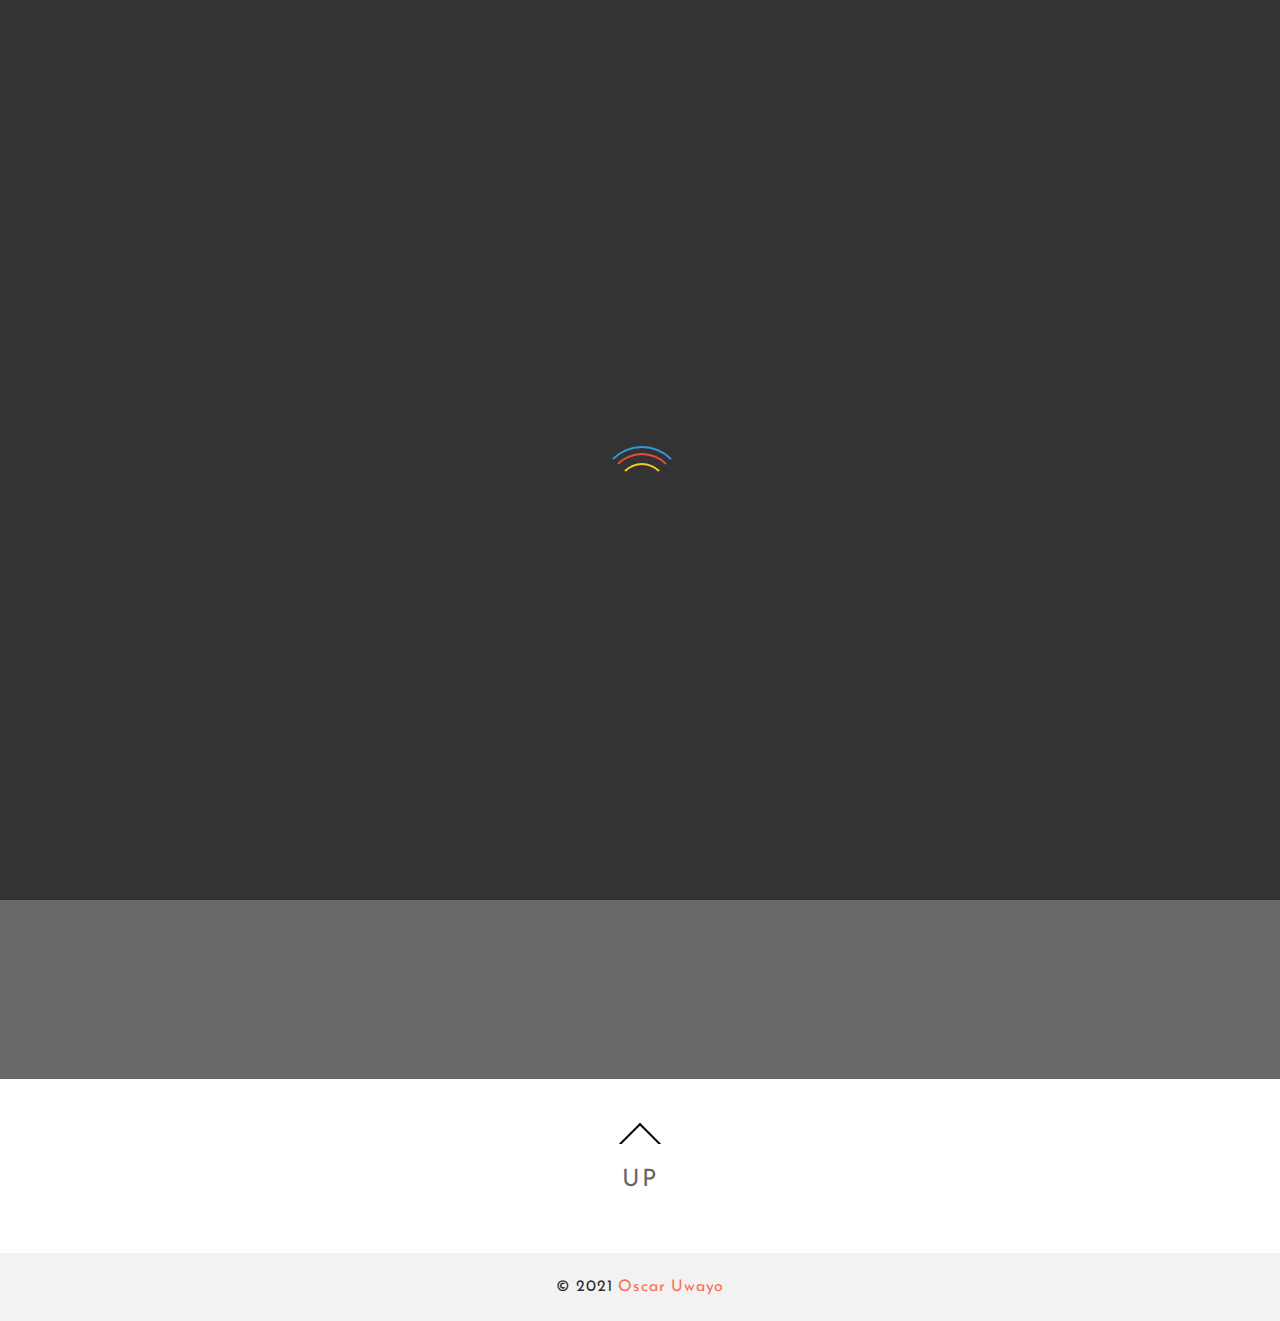
==== index.html @ 6634a688 "First commit" ====
<!DOCTYPE html>
<htmllang="en-US" >
<head>
    <meta charset="UTF-8" />
    <meta name="viewport" content="width=device-width, initial-scale=1.0, maximum-scale=1.0, user-scalable=0" />
    <link rel="profile" href="http://gmpg.org/xfn/11" />
    <title>Oscar Uwayo &#8211; Portfolio </title>
<link rel='dns-prefetch' href='//s.w.org' />
<link rel="alternate" type="application/rss+xml" title="Oscar Uwayo &raquo; Feed" href="https://ouwayo.github.io/personal/feed/" />
<link rel="alternate" type="application/rss+xml" title="Oscar Uwayo &raquo; Comments Feed" href="https://ouwayo.github.io/personal/comments/feed/" />
		<script type="text/javascript">
			window._wpemojiSettings = {"baseUrl":"https:\/\/s.w.org\/images\/core\/emoji\/13.0.1\/72x72\/","ext":".png","svgUrl":"https:\/\/s.w.org\/images\/core\/emoji\/13.0.1\/svg\/","svgExt":".svg","source":{"concatemoji":"https:\/\/ouwayo.github.io\/personal\/wp-includes\/js\/wp-emoji-release.min.js?ver=5.6"}};
			!function(e,a,t){var r,n,o,i,p=a.createElement("canvas"),s=p.getContext&&p.getContext("2d");function c(e,t){var a=String.fromCharCode;s.clearRect(0,0,p.width,p.height),s.fillText(a.apply(this,e),0,0);var r=p.toDataURL();return s.clearRect(0,0,p.width,p.height),s.fillText(a.apply(this,t),0,0),r===p.toDataURL()}function l(e){if(!s||!s.fillText)return!1;switch(s.textBaseline="top",s.font="600 32px Arial",e){case"flag":return!c([127987,65039,8205,9895,65039],[127987,65039,8203,9895,65039])&&(!c([55356,56826,55356,56819],[55356,56826,8203,55356,56819])&&!c([55356,57332,56128,56423,56128,56418,56128,56421,56128,56430,56128,56423,56128,56447],[55356,57332,8203,56128,56423,8203,56128,56418,8203,56128,56421,8203,56128,56430,8203,56128,56423,8203,56128,56447]));case"emoji":return!c([55357,56424,8205,55356,57212],[55357,56424,8203,55356,57212])}return!1}function d(e){var t=a.createElement("script");t.src=e,t.defer=t.type="text/javascript",a.getElementsByTagName("head")[0].appendChild(t)}for(i=Array("flag","emoji"),t.supports={everything:!0,everythingExceptFlag:!0},o=0;o<i.length;o++)t.supports[i[o]]=l(i[o]),t.supports.everything=t.supports.everything&&t.supports[i[o]],"flag"!==i[o]&&(t.supports.everythingExceptFlag=t.supports.everythingExceptFlag&&t.supports[i[o]]);t.supports.everythingExceptFlag=t.supports.everythingExceptFlag&&!t.supports.flag,t.DOMReady=!1,t.readyCallback=function(){t.DOMReady=!0},t.supports.everything||(n=function(){t.readyCallback()},a.addEventListener?(a.addEventListener("DOMContentLoaded",n,!1),e.addEventListener("load",n,!1)):(e.attachEvent("onload",n),a.attachEvent("onreadystatechange",function(){"complete"===a.readyState&&t.readyCallback()})),(r=t.source||{}).concatemoji?d(r.concatemoji):r.wpemoji&&r.twemoji&&(d(r.twemoji),d(r.wpemoji)))}(window,document,window._wpemojiSettings);
		</script>
		<style type="text/css">
img.wp-smiley,
img.emoji {
	display: inline !important;
	border: none !important;
	box-shadow: none !important;
	height: 1em !important;
	width: 1em !important;
	margin: 0 .07em !important;
	vertical-align: -0.1em !important;
	background: none !important;
	padding: 0 !important;
}
</style>
	<link rel='stylesheet' id='wp-block-library-css'  href='https://ouwayo.github.io/personal/wp-includes/css/dist/block-library/style.min.css?ver=5.6' type='text/css' media='all' />
<link rel='stylesheet' id='wp-block-library-theme-css'  href='https://ouwayo.github.io/personal/wp-includes/css/dist/block-library/theme.min.css?ver=5.6' type='text/css' media='all' />
<link rel='stylesheet' id='portfoliolite-menu-css'  href='https://ouwayo.github.io/personal/wp-content/themes/portfoliolite//css/menu-css.css?ver=1.0.0' type='text/css' media='all' />
<link rel='stylesheet' id='font-awesome-css'  href='https://ouwayo.github.io/personal/wp-content/themes/portfoliolite//third-party/font-awesome/css/font-awesome.css?ver=1.0.0' type='text/css' media='all' />
<link rel='stylesheet' id='portfoliolite-style-css'  href='https://ouwayo.github.io/personal/wp-content/themes/portfoliolite/style.css?ver=1.0.0' type='text/css' media='all' />
<style id='portfoliolite-style-inline-css' type='text/css'>
.logo h1 a, .logo-cent h1 a, mark, li.current-menu-item a, .menu-item.active a, .navigation .menu > li a:hover,.navigation ul ul a:hover, .navigation ul ul a:link:hover, .navigation ul ul a:visited:hover, .current_page_item a, .sub-menu li:hover,.nav-footer ul li a:hover, .sidebar-inner-widget ul li:before, .post_meta a:hover,.post-previous a:hover:before,
.post-next a:hover:before,button.load-more:hover,.sidebar-inner-widget ul li a:hover,.portfolio-desc .exp-btn button:hover,
.single-product .product_meta a:hover,
.copyright-section a,.portfolio-menu li a:hover, .portfolio-menu .current-menu-item a,.thunk-service-icon i {color:} ul.portfolio-navi button.active.is-checked, ul.portfolio-navi button:visited, ul.portfolio-navi button:focus,
ul.portfolio-navi button.is-checked{color:; border-color:} figure.protfolio-img-efc:after,.blog-info-header h2:after, #respond input#submit,.widget #wp-calendar th,.footer-wrapper tbody>tr>td>a,.menu-item-has-children >a:hover:before,
.menu-item-has-children >a:hover:after,
.th-woocommerce a.button:hover, 
.woocommerce ul.products li.product .button:hover,
.button-ribbon,
.button-news-letter,
#resume-ribbon .download-resume-c a:hover,
#resume-ribbon .view-resume-c a:hover,
.woocommerce #respond input#submit:hover, 
.woocommerce a.button:hover, .woocommerce button.button:hover, .woocommerce input.button:hover, .woocommerce #respond input#submit.alt:hover, .woocommerce a.button.alt:hover, .woocommerce button.button.alt:hover, .woocommerce input.button.alt:hover,
.woocommerce-cart .wc-proceed-to-checkout a.checkout-button,.social-meta li a:hover{background-color:} button{background:; border:1px solid } .arrow-up a:hover:before {
    border-top-color:; 
    border-left-color:; 
} .footer-widget-column .widget .widgettitle{border-bottom: 1px solid ;} .portfolio-desc button,
.tagcloud a,
.button-ribbon:hover,
.button-news-letter:hover,a:hover{color:; 
    border-color:} .portfolio-desc .exp-btn button,
.portfolio-desc button:hover,
.tagcloud a:hover{
    background: ; 
    border-color: 
  }
.portfolio-menu ul.sub-menu{border-bottom-color:} .th-woocommerce a.button, .woocommerce ul.products li.product .button{color:;border-color:} #searchform [type='submit'], button[type='submit']{border-color:;background-color:} .woocommerce nav.woocommerce-pagination ul li a:focus, .woocommerce nav.woocommerce-pagination ul li a:hover, .woocommerce nav.woocommerce-pagination ul li span.current,.nav-links .page-numbers.current, .nav-links .page-numbers:hover{background-color:}
</style>
<link rel='stylesheet' id='dashicons-css'  href='https://ouwayo.github.io/personal/wp-includes/css/dashicons.min.css?ver=5.6' type='text/css' media='all' />
<script type='text/javascript' src='https://ouwayo.github.io/personal/wp-includes/js/jquery/jquery.min.js?ver=3.5.1' id='jquery-core-js'></script>
<script type='text/javascript' src='https://ouwayo.github.io/personal/wp-includes/js/jquery/jquery-migrate.min.js?ver=3.3.2' id='jquery-migrate-js'></script>
<link rel="https://api.w.org/" href="https://ouwayo.github.io/personal/wp-json/" /><link rel="EditURI" type="application/rsd+xml" title="RSD" href="https://ouwayo.github.io/personal/xmlrpc.php?rsd" />
<link rel="wlwmanifest" type="application/wlwmanifest+xml" href="https://ouwayo.github.io/personal/wp-includes/wlwmanifest.xml" /> 
<meta name="generator" content="WordPress 5.6" />
  
</head>
<body class="home blog wp-embed-responsive frontpage static-hdr" >
 
<div id="loader-wrapper">
<div id="loader"></div>
    <div class="loader-section section-left"></div>
    <div class="loader-section section-right"></div>
</div>
 
<div id="header" class="header sticky" >
<div class="container">
<header>
<a class="skip-link screen-reader-text" href="#page">Skip to content</a>
  
<div class="logo">
  
            <span class='site-ttile'><a href="https://ouwayo.github.io/personal/">Oscar Uwayo</a></span>
            <p>Portfolio </p>
      </div>
  
<div id="main-menu-wrapper">
<nav>
        <!-- Menu Toggle btn-->
        <div class="menu-toggle">
            <button type="button" class="menu-btn" id="menu-btn">
                <div class="btn">
                   <span class="icon-bar"></span>
                   <span class="icon-bar"></span>
                   <span class="icon-bar"></span>
               </div>
            </button>
        </div>
        <div class="sider main portfolio-menu-hide left">
        <div class="sider-inner">
          <ul class="portfolio-menu" id="portfolio-menu"><li class="page_item page-item-8"><a href="https://ouwayo.github.io/personal/about/">About Me</a></li>
<li class="page_item page-item-33"><a href="https://ouwayo.github.io/personal/contact/">Adress</a></li>
<li class="page_item page-item-2"><a href="https://ouwayo.github.io/personal/sample-page/">Article review</a></li>
<li class="page_item page-item-21"><a href="https://ouwayo.github.io/personal/blog/">Blog</a></li>
</ul>          
        </div>
        </div>
</nav>
</div>
 
</header>
</div>
</div>
<div class="clearfix"></div><div class="page-wrapper">
<div class="blog-top">
<div class="blog-image" data-center="background-position: 50% 0px;" data-top-bottom="background-position: 50% -100px;" style="background-image: url();">
<div class="full-fs-caption">
     <div class="caption-container">
      <h1 class="title overtext">
      <a href="#">Hello world!</a></h1>
</div>
</div>
</div>
</div>
<div class="clearfix"></div>
<div id="page" class="clearfix">
<div class="content-wrapper">
<div class="content">
<div class="blog-content">
<ul class="load_post standard-layout">
 <!-- Start the Loop. -->
<li class="post"  id="post-1">
<div class="post-img-wrapper">
<div class="post-img">
</div>  
</div>
<div class="blog-info-header">
<div class="blog-info-meta">
            <ul class="post_meta">
                 <li class="posted_on"><i class="fa fa-calendar-o"></i><span></span>Jan, 07, 2021</li>
                 <li class="posted_by"><a href=""><a href="https://ouwayo.github.io/personal/category/uncategorized/" rel="category tag">Uncategorized</a></a></li>
                 <li class="post_comment"><i class="fa fa-comments-o"></i><a href="" title=""><a href="https://ouwayo.github.io/personal/2021/01/07/hello-world/#comments">1 Comment</a></a></li>
            </ul>
</div>
<h2><a href="https://ouwayo.github.io/personal/2021/01/07/hello-world/">Hello world!</a></h2>
</div> 
<div class="clearfix"></div>
<div class="blog-info-content"><p><p>Welcome to WordPress. This is your first post. Edit or delete it, then start writing!</p>
</p>
<a href="https://ouwayo.github.io/personal/2021/01/07/hello-world/"><button class="load-more">Read more</button></a>
</div> 
</li>
<!--End post--></ul>  
</div>
</div>   
</div> 
<div class="sidebar-wrapper">
<aside class="sidebar">
  <div class="widget">
      </div>
  <div class="widget">
      </div>  
</aside></div> 
</div>
</div>
<div class="clearfix"></div>
<section id="contact-info" data-center="background-position: 50% 0px;" data-top-bottom="background-position: 50% -100px;" class="plrx_enable"> 
      <div class="container">
      <div class="page-contact">
      <div class="contact-block">
        <ul class="contact-grid">
            <li class="contact-list">
                        <div class="contact-icon"><a href="mailto:/"><i class=""></i></a></div>
            <div class="contact-title"><a href="mailto:/"></a></div>
                        </li>
            <li class="contact-list">
                        <div class="contact-icon"><a href="#"><i class=""></i></a></div>
            <div class="contact-title"><a href="#"></a></div>
              
            </li>
            
            <li class="contact-list">

                       <div class="contact-icon"><a href="tel:/"><i class=""></i></a></div>
            <div class="contact-title"><a href="tel:/"></a></div>
                        
          </li>
        </ul>

      </div>
    </div>  
   </div>
</section>
<div class="clearfix"></div>
<div class="company-detail">
  <div class="container">
<div class="arrow-up" id="back-to-top" ><a href=""></a></div>
 <div class="company-social"><a href="#">UP</a>
    
    </div>
<div class="nav-footer">
 
</div>
</div>
</div>
<div class="clearfix"></div>
          </div>
<div class="footer-copyright">
<div class="copyright-section">
    <p class="footer-copyright">&copy;
              2021              <a href="https://ouwayo.github.io/personal/">Oscar Uwayo</a>
            <span class="powered-by-wordpress">
              <span></span>
              <a href="http://www.linkedin.com/in/oscar-uwayo">
                              </a>
            </span>
  </p><!-- .footer-copyright -->
</div>
	</div>
<script type='text/javascript' src='https://ouwayo.github.io/personal/wp-includes/js/jquery/ui/effect.min.js?ver=1.12.1' id='jquery-effects-core-js'></script>
<script type='text/javascript' src='https://ouwayo.github.io/personal/wp-content/themes/portfoliolite//js/menu.js?ver=1.0.0' id='portfoliolite-menu-js'></script>
<script type='text/javascript' src='https://ouwayo.github.io/personal/wp-content/themes/portfoliolite//js/custom.js?ver=1.0.0' id='portfoliolite-custom-js'></script>
<script type='text/javascript' src='https://ouwayo.github.io/personal/wp-includes/js/wp-embed.min.js?ver=5.6' id='wp-embed-js'></script>
  <script>
  /(trident|msie)/i.test(navigator.userAgent)&&document.getElementById&&window.addEventListener&&window.addEventListener("hashchange",function(){var t,e=location.hash.substring(1);/^[A-z0-9_-]+$/.test(e)&&(t=document.getElementById(e))&&(/^(?:a|select|input|button|textarea)$/i.test(t.tagName)||(t.tabIndex=-1),t.focus())},!1);
  </script>
  </body>
</html>
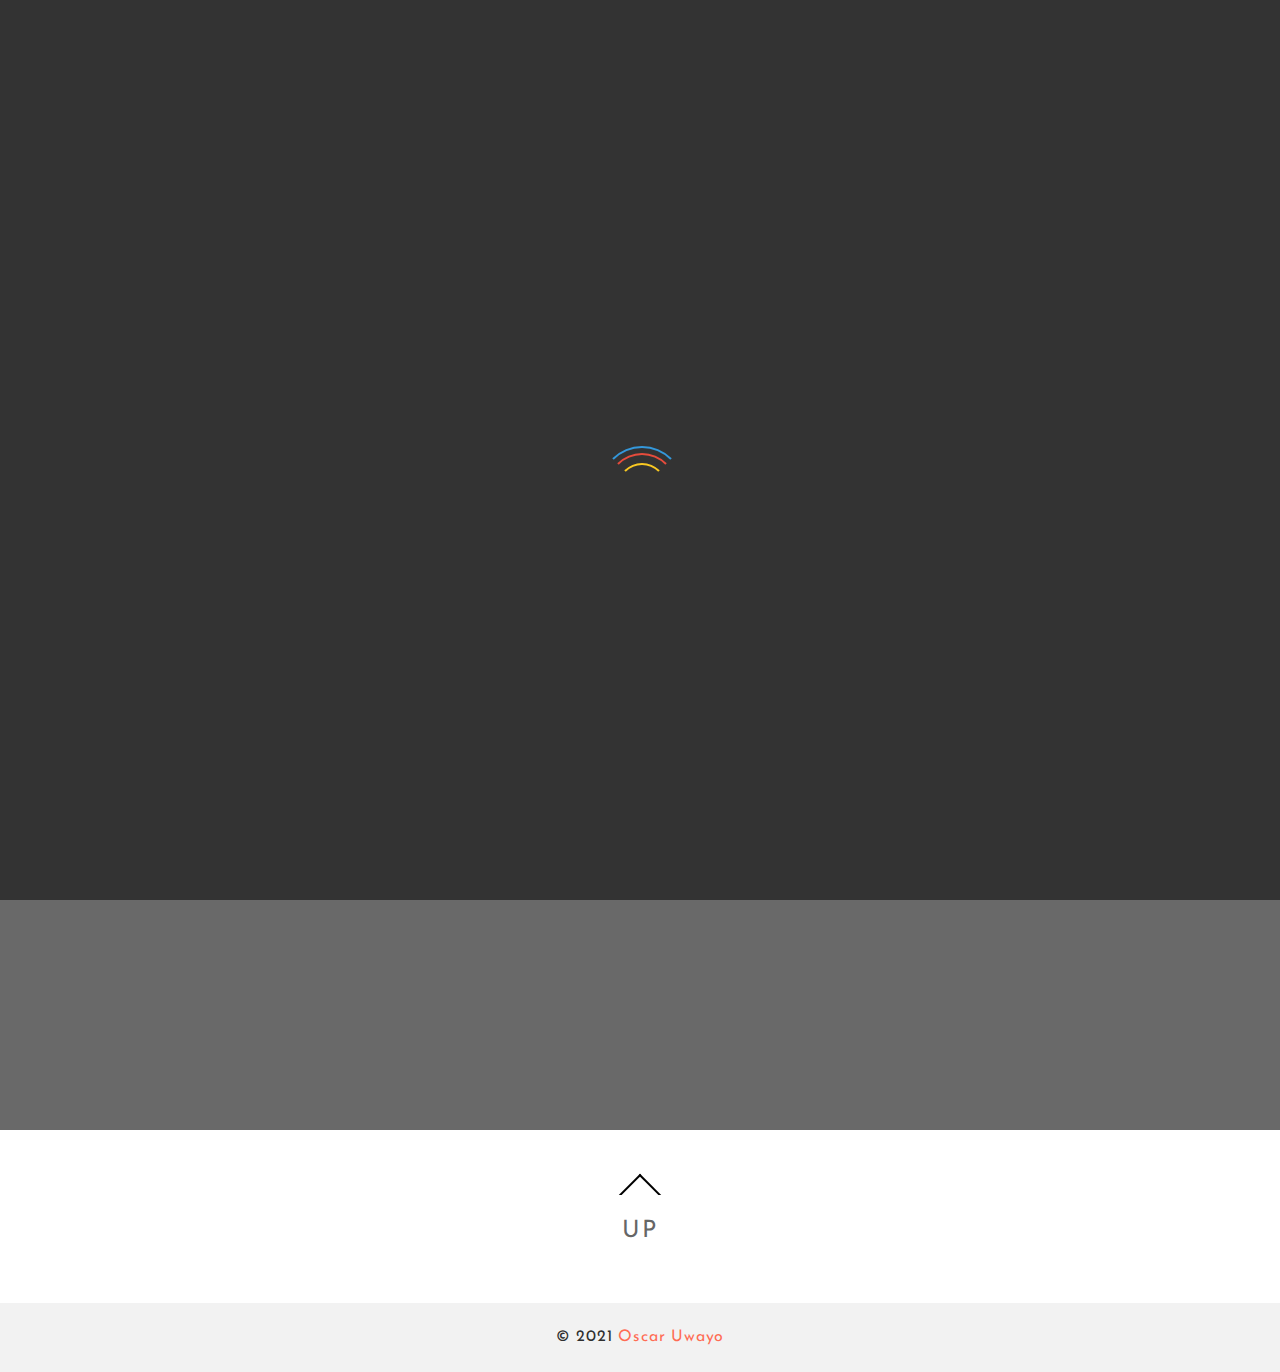
==== commit ed913f8d: "Update index.html" ====
--- a/index.html
+++ b/index.html
@@ -121,7 +121,7 @@
 <div class="full-fs-caption">
      <div class="caption-container">
       <h1 class="title overtext">
-      <a href="#">Hello world!</a></h1>
+      <a href="#">I am grateful you are here!</a></h1>
 </div>
 </div>
 </div>
@@ -142,14 +142,14 @@
 <div class="blog-info-meta">
             <ul class="post_meta">
                  <li class="posted_on"><i class="fa fa-calendar-o"></i><span></span>Jan, 07, 2021</li>
-                 <li class="posted_by"><a href=""><a href="https://ouwayo.github.io/personal/category/uncategorized/" rel="category tag">Uncategorized</a></a></li>
+                 <li class="posted_by"><a href=""><a href="https://ouwayo.github.io/personal/category/uncategorized/" rel="category tag">Engineer</a></a></li>
                  <li class="post_comment"><i class="fa fa-comments-o"></i><a href="" title=""><a href="https://ouwayo.github.io/personal/2021/01/07/hello-world/#comments">1 Comment</a></a></li>
             </ul>
 </div>
-<h2><a href="https://ouwayo.github.io/personal/2021/01/07/hello-world/">Hello world!</a></h2>
+<h2><a href="https://ouwayo.github.io/personal/2021/01/07/hello-world/">Welcome!</a></h2>
 </div> 
 <div class="clearfix"></div>
-<div class="blog-info-content"><p><p>Welcome to WordPress. This is your first post. Edit or delete it, then start writing!</p>
+<div class="blog-info-content"><p><p>The optmist sees the glass as half full while the pessimst sees the glass as half empty. To some point, it was hard for me to believe important people including yourself will actually see my work, but I was positive that it will happen. Emjoy reading. </p>
 </p>
 <a href="https://ouwayo.github.io/personal/2021/01/07/hello-world/"><button class="load-more">Read more</button></a>
 </div> 
@@ -229,4 +229,4 @@
   /(trident|msie)/i.test(navigator.userAgent)&&document.getElementById&&window.addEventListener&&window.addEventListener("hashchange",function(){var t,e=location.hash.substring(1);/^[A-z0-9_-]+$/.test(e)&&(t=document.getElementById(e))&&(/^(?:a|select|input|button|textarea)$/i.test(t.tagName)||(t.tabIndex=-1),t.focus())},!1);
   </script>
   </body>
-</html>+</html>
